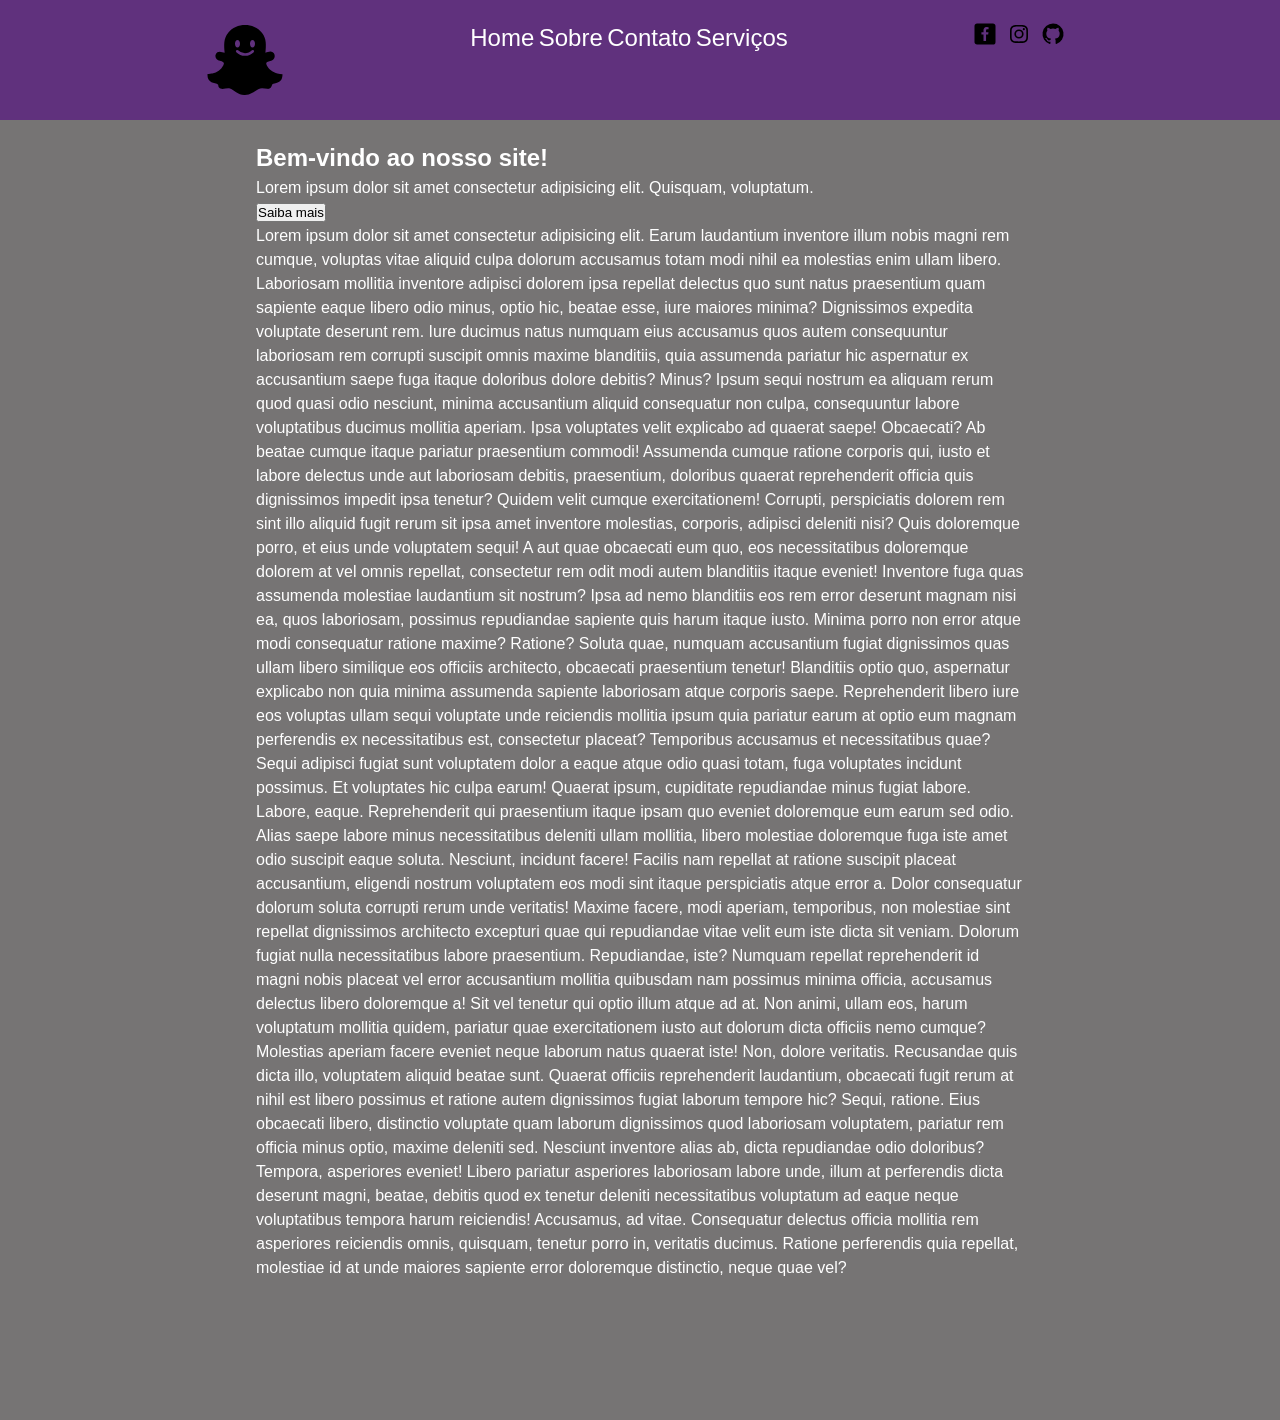
==== index (1).html @ fefc9821 "feat: navbar mobile adicionado" ====
<!DOCTYPE html>
<html lang="en">
<head>
    <meta charset="UTF-8">
    <meta name="viewport" content="width=device-width, initial-scale=1.0">
    <title>Document</title>
    <link rel="stylesheet" href="css/style.css">
    <link rel="stylesheet" href="css/responsivo.css">
</head>
<body>
    <header>
        <img src="img/logo.svg" alt="Logo da página" class="logo">
        
        <input type="checkbox" id="menu-toggle" class="menu-toggle">
        <label for="menu-toggle" class="menu-icon">
            <div class="linha-menu-top"></div>
            <div class="linha-menu-center"></div>
            <div class="linha-menu-bottom"></div>
        </label>

        <nav class="navbar-desktop">
            <a href="#">Home</a>
            <a href="#">Sobre</a>
            <a href="#">Contato</a>
            <a href="#">Serviços</a>
        </nav>

        <ul>
            <li>
                <a href="#">
                    <img src="img/facebook.svg" alt="link do facebook" class="redes">
                </a>
            </li>
            <li>
                <a href="#">
                    <img src="img/instagram.svg" alt="link do instagram" class="redes">
                </a>
            </li>
            <li>
                <a href="#">
                    <img src="img/github.svg" alt="link do github" class="redes">
                </a>
            </li>
        </ul>
    </header>
    <main>
        <section>
            <div class="modal">
                <h1>Bem-vindo ao nosso site!</h1>
                <p>Lorem ipsum dolor sit amet consectetur adipisicing elit. Quisquam, voluptatum.</p>
                <button>Saiba mais</button>
            </div>
        </section>
        <section>
            Lorem ipsum dolor sit amet consectetur adipisicing elit. Earum laudantium inventore illum nobis magni rem cumque, voluptas vitae aliquid culpa dolorum accusamus totam modi nihil ea molestias enim ullam libero.
            Laboriosam mollitia inventore adipisci dolorem ipsa repellat delectus quo sunt natus praesentium quam sapiente eaque libero odio minus, optio hic, beatae esse, iure maiores minima? Dignissimos expedita voluptate deserunt rem.
            Iure ducimus natus numquam eius accusamus quos autem consequuntur laboriosam rem corrupti suscipit omnis maxime blanditiis, quia assumenda pariatur hic aspernatur ex accusantium saepe fuga itaque doloribus dolore debitis? Minus?
            Ipsum sequi nostrum ea aliquam rerum quod quasi odio nesciunt, minima accusantium aliquid consequatur non culpa, consequuntur labore voluptatibus ducimus mollitia aperiam. Ipsa voluptates velit explicabo ad quaerat saepe! Obcaecati?
            Ab beatae cumque itaque pariatur praesentium commodi! Assumenda cumque ratione corporis qui, iusto et labore delectus unde aut laboriosam debitis, praesentium, doloribus quaerat reprehenderit officia quis dignissimos impedit ipsa tenetur?
            Quidem velit cumque exercitationem! Corrupti, perspiciatis dolorem rem sint illo aliquid fugit rerum sit ipsa amet inventore molestias, corporis, adipisci deleniti nisi? Quis doloremque porro, et eius unde voluptatem sequi!
            A aut quae obcaecati eum quo, eos necessitatibus doloremque dolorem at vel omnis repellat, consectetur rem odit modi autem blanditiis itaque eveniet! Inventore fuga quas assumenda molestiae laudantium sit nostrum?
            Ipsa ad nemo blanditiis eos rem error deserunt magnam nisi ea, quos laboriosam, possimus repudiandae sapiente quis harum itaque iusto. Minima porro non error atque modi consequatur ratione maxime? Ratione?
            Soluta quae, numquam accusantium fugiat dignissimos quas ullam libero similique eos officiis architecto, obcaecati praesentium tenetur! Blanditiis optio quo, aspernatur explicabo non quia minima assumenda sapiente laboriosam atque corporis saepe.
            Reprehenderit libero iure eos voluptas ullam sequi voluptate unde reiciendis mollitia ipsum quia pariatur earum at optio eum magnam perferendis ex necessitatibus est, consectetur placeat? Temporibus accusamus et necessitatibus quae?
            Sequi adipisci fugiat sunt voluptatem dolor a eaque atque odio quasi totam, fuga voluptates incidunt possimus. Et voluptates hic culpa earum! Quaerat ipsum, cupiditate repudiandae minus fugiat labore. Labore, eaque.
            Reprehenderit qui praesentium itaque ipsam quo eveniet doloremque eum earum sed odio. Alias saepe labore minus necessitatibus deleniti ullam mollitia, libero molestiae doloremque fuga iste amet odio suscipit eaque soluta.
            Nesciunt, incidunt facere! Facilis nam repellat at ratione suscipit placeat accusantium, eligendi nostrum voluptatem eos modi sint itaque perspiciatis atque error a. Dolor consequatur dolorum soluta corrupti rerum unde veritatis!
            Maxime facere, modi aperiam, temporibus, non molestiae sint repellat dignissimos architecto excepturi quae qui repudiandae vitae velit eum iste dicta sit veniam. Dolorum fugiat nulla necessitatibus labore praesentium. Repudiandae, iste?
            Numquam repellat reprehenderit id magni nobis placeat vel error accusantium mollitia quibusdam nam possimus minima officia, accusamus delectus libero doloremque a! Sit vel tenetur qui optio illum atque ad at.
            Non animi, ullam eos, harum voluptatum mollitia quidem, pariatur quae exercitationem iusto aut dolorum dicta officiis nemo cumque? Molestias aperiam facere eveniet neque laborum natus quaerat iste! Non, dolore veritatis.
            Recusandae quis dicta illo, voluptatem aliquid beatae sunt. Quaerat officiis reprehenderit laudantium, obcaecati fugit rerum at nihil est libero possimus et ratione autem dignissimos fugiat laborum tempore hic? Sequi, ratione.
            Eius obcaecati libero, distinctio voluptate quam laborum dignissimos quod laboriosam voluptatem, pariatur rem officia minus optio, maxime deleniti sed. Nesciunt inventore alias ab, dicta repudiandae odio doloribus? Tempora, asperiores eveniet!
            Libero pariatur asperiores laboriosam labore unde, illum at perferendis dicta deserunt magni, beatae, debitis quod ex tenetur deleniti necessitatibus voluptatum ad eaque neque voluptatibus tempora harum reiciendis! Accusamus, ad vitae.
            Consequatur delectus officia mollitia rem asperiores reiciendis omnis, quisquam, tenetur porro in, veritatis ducimus. Ratione perferendis quia repellat, molestiae id at unde maiores sapiente error doloremque distinctio, neque quae vel?
        </section>
    </main>
</body>
</html>
---- css/style.css ----
*{
    margin: 0;
    padding: 0;
    box-sizing: border-box;
}
body{
    font-family: Arial, Helvetica, sans-serif;
    background-color: #666363e3;
    color: #ffffff;
    line-height: 1.5;
}

header{
    position: fixed;
    width: 100%;
    top: 0;
    display: flex;
    justify-content: space-evenly;
    padding: 20px;
    background-color: #5106839a;
}
ul{
    display: flex;
    list-style: none;
}
a{
    text-decoration: none;
    color: #fff;
    font-size: 1.5rem;
}
a:hover{
    color: #2f11d6;
}
main{
    max-width: 1200px;
    margin: 140px 20%;
}

.logo{
    width: 80px;
}
.redes{
    width: 1.5rem;
    margin-right: 10px;
}
---- css/responsivo.css ----
.menu-icon {
    display: none;
    cursor: pointer;
  }
  
  .linha-menu-top, .linha-menu-bottom{
      background-color: #ffffff;
      height: 5px;
      width: 50px;
      margin-top: 10px;
  }
  
  .linha-menu-center{
      background-color: #ffffff;
      height: 5px;
      width: 60px;
      margin-top: 10px;
      margin-left: -10px;
  }
  
  
  .linha-menu-center::before{
      border-color: transparent #ffffff #ffffff transparent;
      border-style: solid;
      border-width: 5px;
      content: '';
      left: -10px;
      position: absolute;
      top: 22px;
      transform: rotate(139deg);
  }
  
  .menu-toggle {
    display: none;
  }
  
  @media (max-width: 768px) {
    .navbar-desktop {
      position: absolute;
      opacity: 0;
      width: 100%;
      flex-direction: column;
      transition: transform 0.5s ease-in-out;
      transform: translateX(-100%);
    }
  
    .menu-icon {
      display: block;
      position: absolute;
      right: 0;
      margin: 10px;
      z-index: 10;
    }
  
    .menu-toggle:checked ~ .navbar-desktop {
      display: flex;
      flex-direction: column;
      align-items: center;
      width: 100%;
      position: absolute;
      top: 60px;
      left: 0;
      background-color: #9258ff4f;
      backdrop-filter: blur(10px);
      transition: all 0.3s ease;
      opacity: 1;
      transform: translateX(0); 
      height: 100vh;
    }
  
    .menu-toggle:checked ~ .menu-icon .linha-menu-top {
       transform: translateY(9px) rotate(45deg);
    }
  
    .menu-toggle:checked ~ .menu-icon .linha-menu-bottom {
      transform: translateY(-9px) rotate(-45deg);
    }
  
    .menu-toggle:checked ~ .menu-icon .linha-menu-center {
      display: none;
    }
  
  }
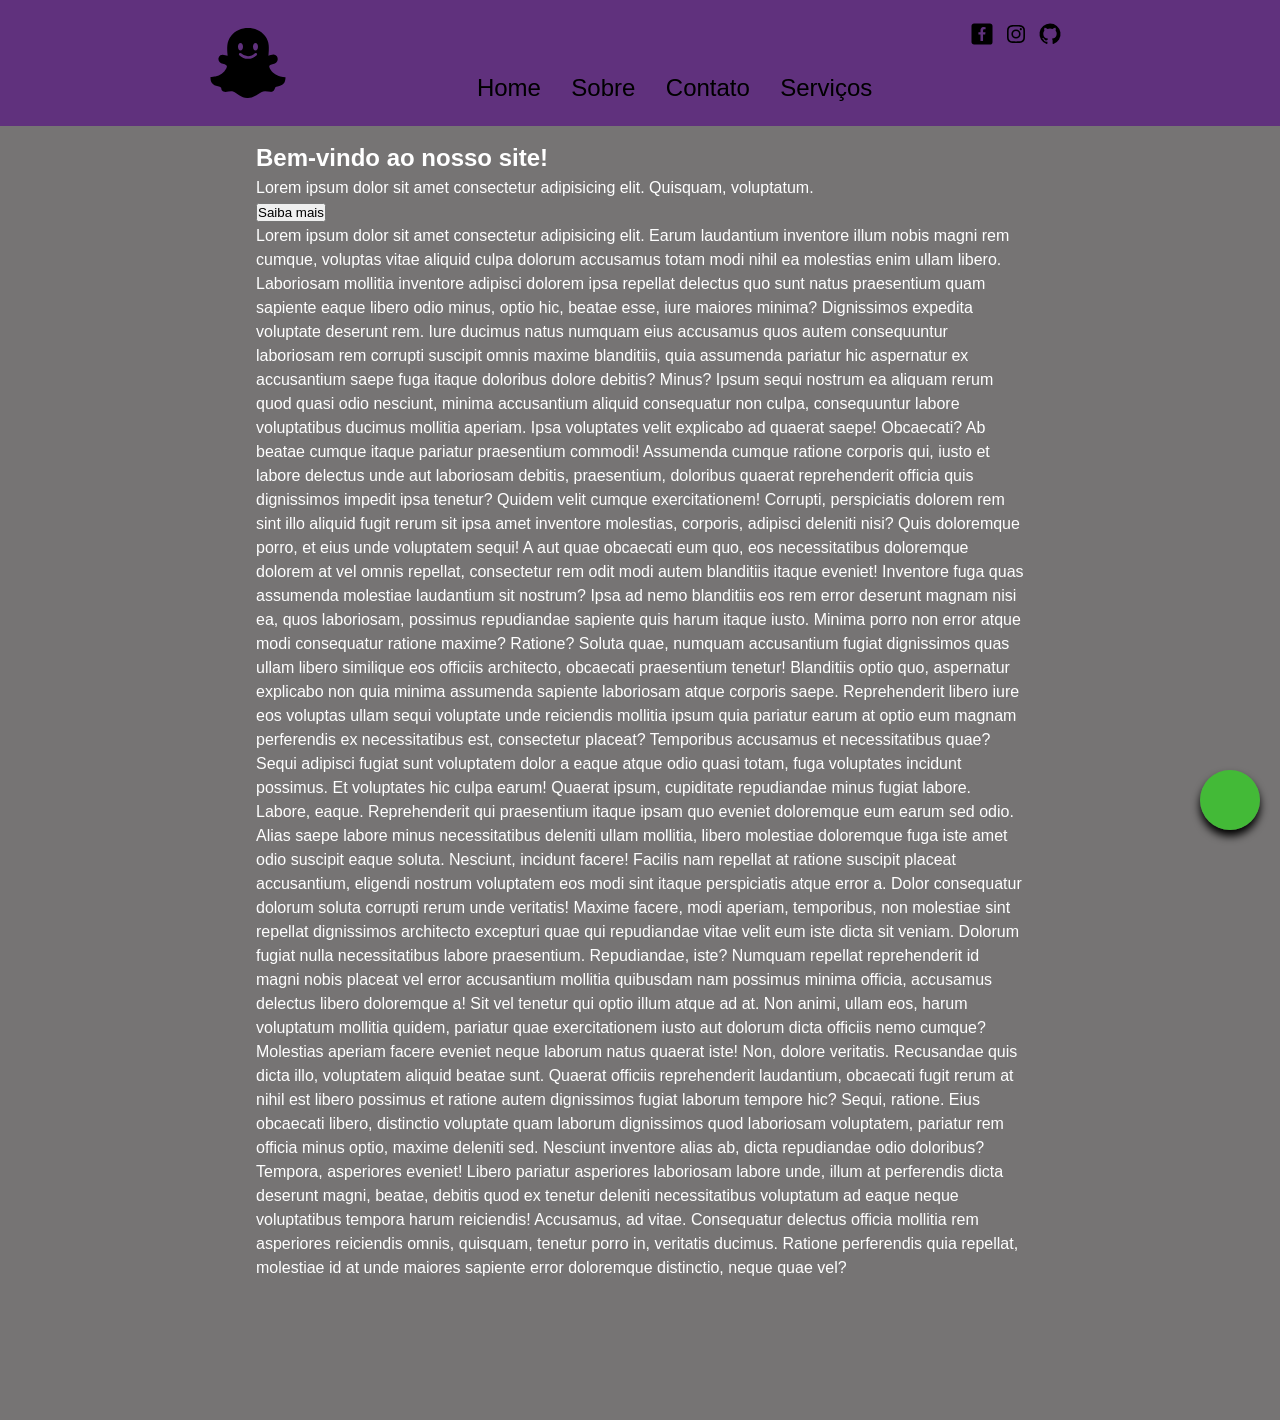
==== commit dd64fa51: "feat: icones adicionados" ====
--- a/index (1).html
+++ b/index (1).html
@@ -6,17 +6,17 @@
     <title>Document</title>
     <link rel="stylesheet" href="css/style.css">
     <link rel="stylesheet" href="css/responsivo.css">
+    <link rel="stylesheet" href="fontes/font-awesome-4.7.0/css/font-awesome.min.css">
 </head>
 <body>
     <header>
         <img src="img/logo.svg" alt="Logo da página" class="logo">
-        
-        <input type="checkbox" id="menu-toggle" class="menu-toggle">
-        <label for="menu-toggle" class="menu-icon">
-            <div class="linha-menu-top"></div>
-            <div class="linha-menu-center"></div>
-            <div class="linha-menu-bottom"></div>
-        </label>
+        <nav class="navbar-mobile">
+            <a href="#"><i class="fa fa-home" aria-hidden="true"></i></a>
+            <a href="#"><i class="fa fa-address-book-o" aria-hidden="true"></i></a>
+            <a href="#"><i class="fa fa-phone" aria-hidden="true"></i></a>
+            <a href="#"><i class="fa fa-wrench" aria-hidden="true"></i></a>
+        </nav>
 
         <nav class="navbar-desktop">
             <a href="#">Home</a>
@@ -73,6 +73,9 @@
             Libero pariatur asperiores laboriosam labore unde, illum at perferendis dicta deserunt magni, beatae, debitis quod ex tenetur deleniti necessitatibus voluptatum ad eaque neque voluptatibus tempora harum reiciendis! Accusamus, ad vitae.
             Consequatur delectus officia mollitia rem asperiores reiciendis omnis, quisquam, tenetur porro in, veritatis ducimus. Ratione perferendis quia repellat, molestiae id at unde maiores sapiente error doloremque distinctio, neque quae vel?
         </section>
+        <div class="botao-flutuante">
+            <a href="#"></a><i class="fa fa-whatsapp fa-2x" aria-hidden="true"></i>
+        </div>
     </main>
 </body>
 </html>
--- a/css/style.css
+++ b/css/style.css
@@ -25,7 +25,7 @@
 }
 a{
     text-decoration: none;
-    color: #fff;
+    color: #000000;
     font-size: 1.5rem;
 }
 a:hover{
@@ -42,4 +42,27 @@
 .redes{
     width: 1.5rem;
     margin-right: 10px;
+}
+.navbar-desktop{
+    display: flex;
+    justify-content: flex-start;
+    gap: 10%;
+    margin-top: 50px;
+}
+.navbar-mobile{
+    display: none;
+}
+.botao-flutuante{
+    position: fixed;
+    bottom: 70px;
+    right: 20px;
+    background-color: rgba(21, 250, 0, 0.527);
+    border: none;
+    border-radius: 50%;
+    width: 60px;
+    height: 60px;
+    display: flex;
+    justify-content: center;
+    align-items: center;
+    box-shadow: 0 6px 8px black;
 }
--- a/css/responsivo.css
+++ b/css/responsivo.css
@@ -1,83 +1,20 @@
-.menu-icon {
-    display: none;
-    cursor: pointer;
+
+  @media (max-width: 768px) {
+    .navbar-desktop{
+        display: none;
+    }
+    .navbar-mobile{
+        display: flex;
+        position: fixed;
+        bottom: 0;
+        width: 100%;
+        justify-content: space-evenly;
+        padding: 10px;
+        height: 60px;
+        background-color: rgb(102, 57, 143)
+    }
   }
-  
-  .linha-menu-top, .linha-menu-bottom{
-      background-color: #ffffff;
-      height: 5px;
-      width: 50px;
-      margin-top: 10px;
-  }
-  
-  .linha-menu-center{
-      background-color: #ffffff;
-      height: 5px;
-      width: 60px;
-      margin-top: 10px;
-      margin-left: -10px;
-  }
-  
-  
-  .linha-menu-center::before{
-      border-color: transparent #ffffff #ffffff transparent;
-      border-style: solid;
-      border-width: 5px;
-      content: '';
-      left: -10px;
-      position: absolute;
-      top: 22px;
-      transform: rotate(139deg);
-  }
-  
-  .menu-toggle {
-    display: none;
-  }
-  
-  @media (max-width: 768px) {
-    .navbar-desktop {
-      position: absolute;
-      opacity: 0;
-      width: 100%;
-      flex-direction: column;
-      transition: transform 0.5s ease-in-out;
-      transform: translateX(-100%);
-    }
-  
-    .menu-icon {
-      display: block;
-      position: absolute;
-      right: 0;
-      margin: 10px;
-      z-index: 10;
-    }
-  
-    .menu-toggle:checked ~ .navbar-desktop {
-      display: flex;
-      flex-direction: column;
-      align-items: center;
-      width: 100%;
-      position: absolute;
-      top: 60px;
-      left: 0;
-      background-color: #9258ff4f;
-      backdrop-filter: blur(10px);
-      transition: all 0.3s ease;
-      opacity: 1;
-      transform: translateX(0); 
-      height: 100vh;
-    }
-  
-    .menu-toggle:checked ~ .menu-icon .linha-menu-top {
-       transform: translateY(9px) rotate(45deg);
-    }
-  
-    .menu-toggle:checked ~ .menu-icon .linha-menu-bottom {
-      transform: translateY(-9px) rotate(-45deg);
-    }
-  
-    .menu-toggle:checked ~ .menu-icon .linha-menu-center {
-      display: none;
-    }
-  
+
+  @media (max-width: 460px)  {
+    
   }
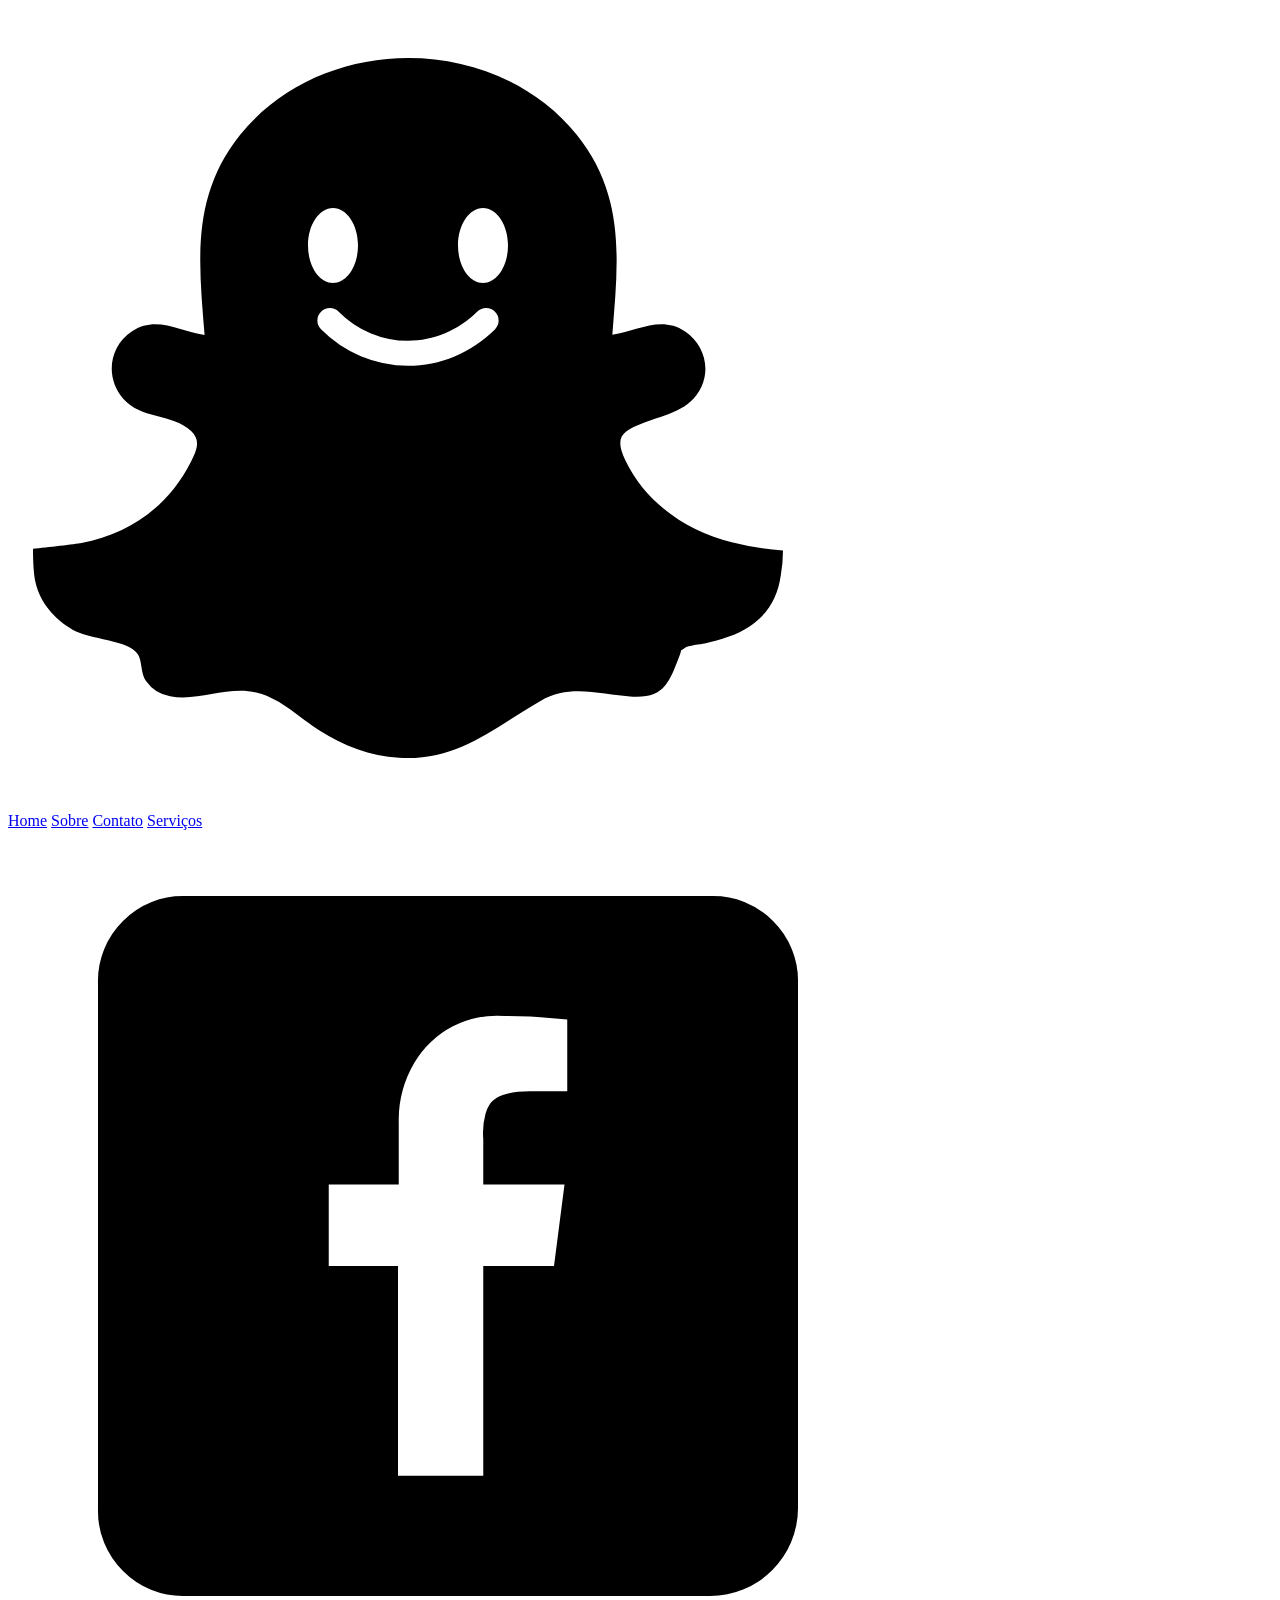
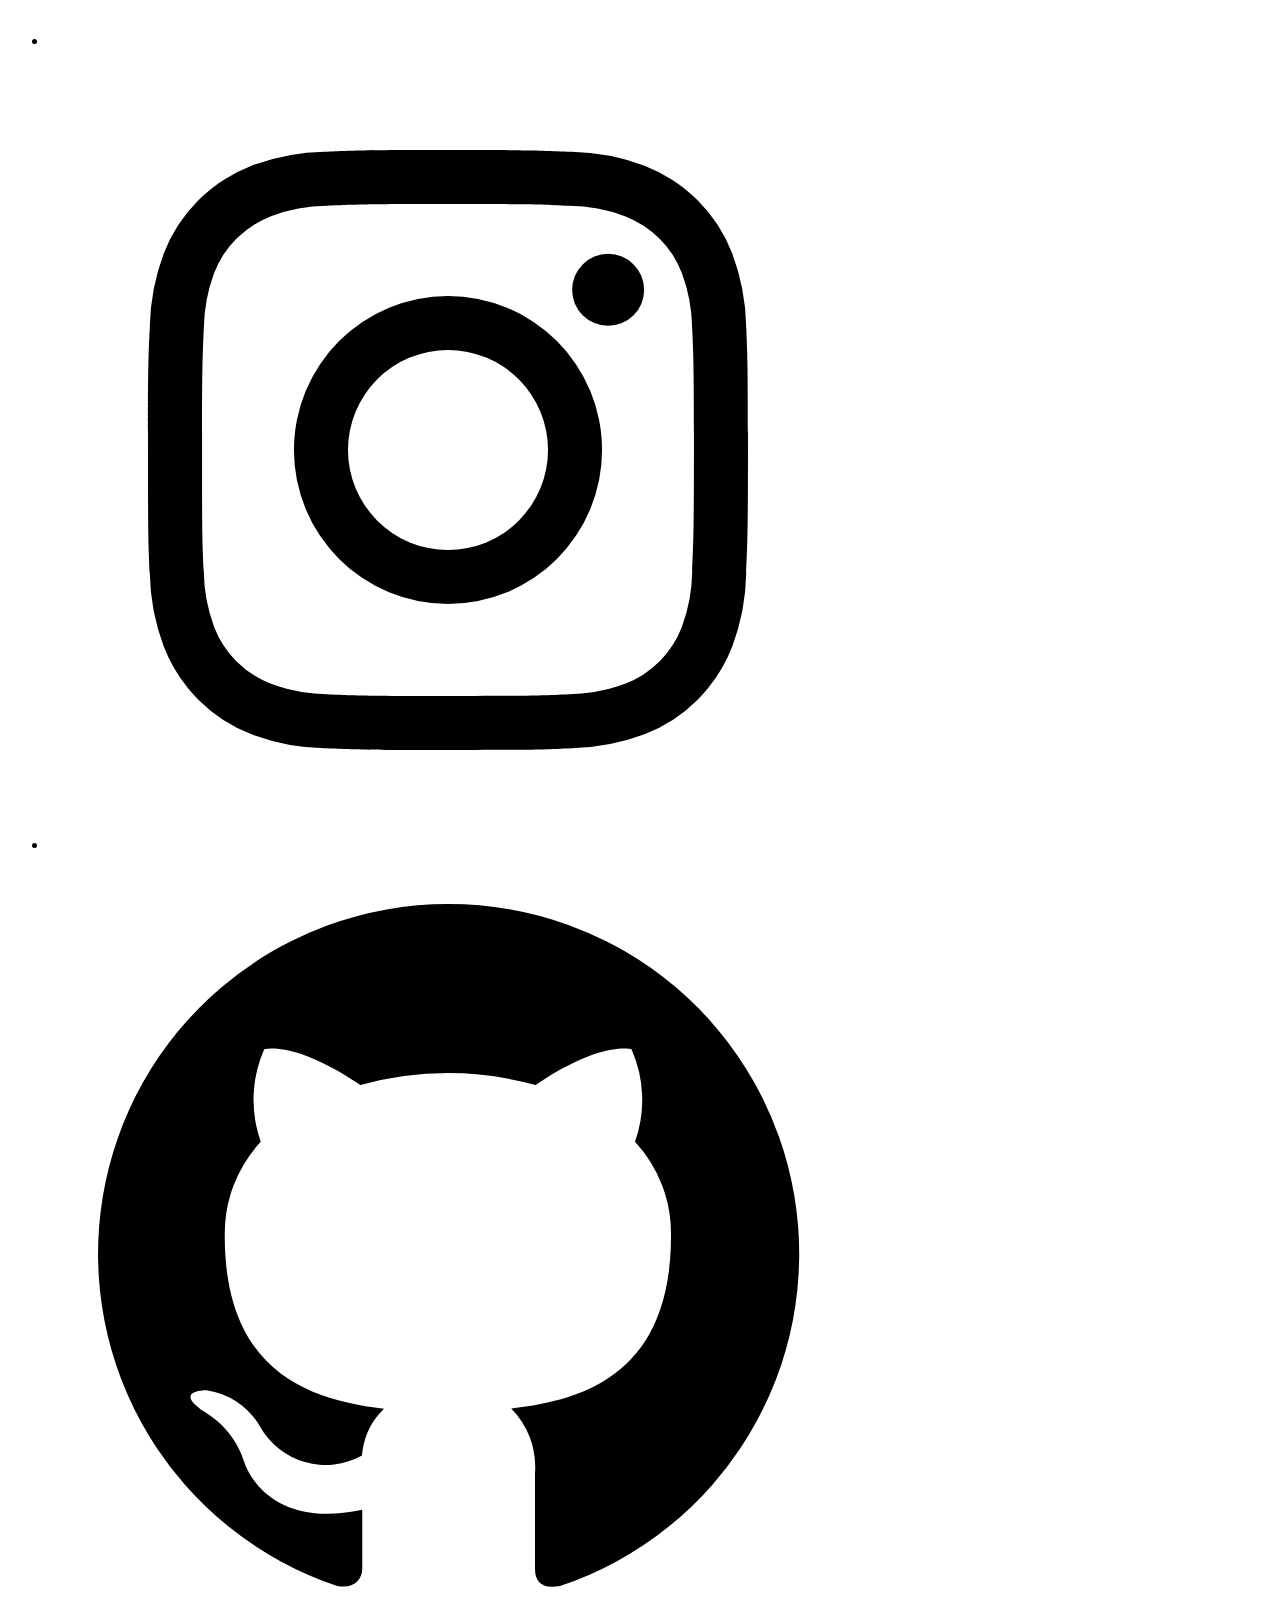
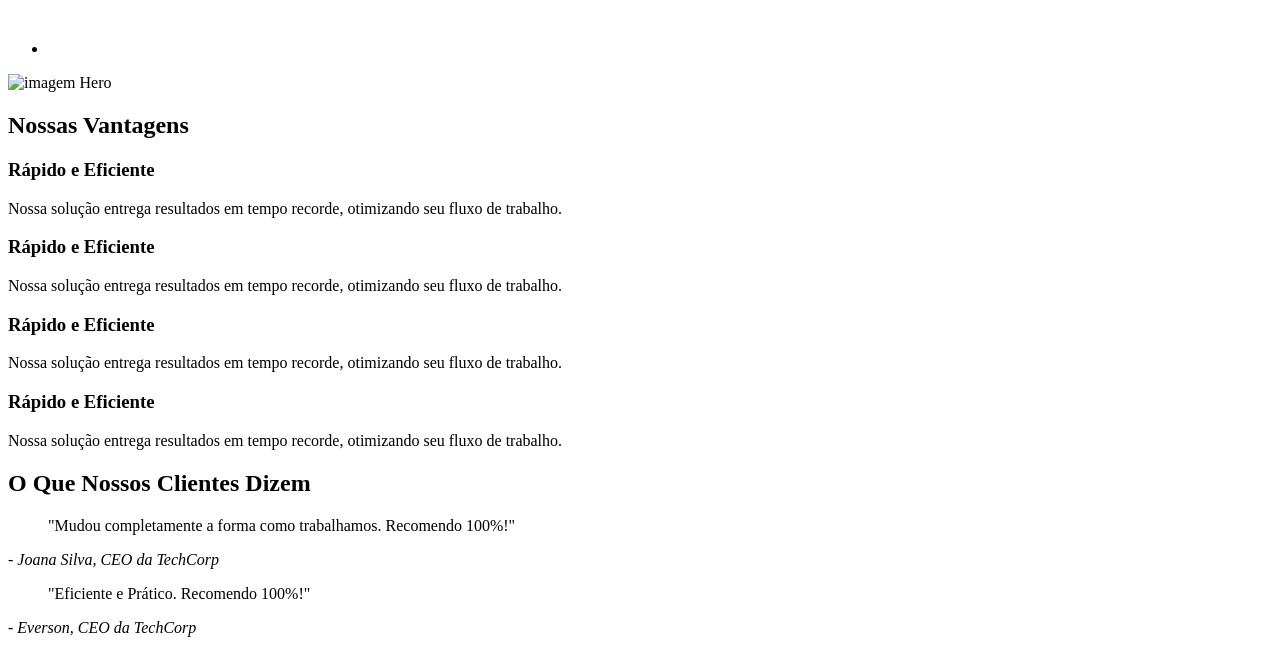
==== commit 2fe05f9a: "feat: complementando no css, cards, testemunhos, etc..." ====
--- a/index (1).html
+++ b/index (1).html
@@ -43,36 +43,49 @@
             </li>
         </ul>
     </header>
-    <main>
-        <section>
-            <div class="modal">
-                <h1>Bem-vindo ao nosso site!</h1>
-                <p>Lorem ipsum dolor sit amet consectetur adipisicing elit. Quisquam, voluptatum.</p>
-                <button>Saiba mais</button>
-            </div>
-        </section>
-        <section>
-            Lorem ipsum dolor sit amet consectetur adipisicing elit. Earum laudantium inventore illum nobis magni rem cumque, voluptas vitae aliquid culpa dolorum accusamus totam modi nihil ea molestias enim ullam libero.
-            Laboriosam mollitia inventore adipisci dolorem ipsa repellat delectus quo sunt natus praesentium quam sapiente eaque libero odio minus, optio hic, beatae esse, iure maiores minima? Dignissimos expedita voluptate deserunt rem.
-            Iure ducimus natus numquam eius accusamus quos autem consequuntur laboriosam rem corrupti suscipit omnis maxime blanditiis, quia assumenda pariatur hic aspernatur ex accusantium saepe fuga itaque doloribus dolore debitis? Minus?
-            Ipsum sequi nostrum ea aliquam rerum quod quasi odio nesciunt, minima accusantium aliquid consequatur non culpa, consequuntur labore voluptatibus ducimus mollitia aperiam. Ipsa voluptates velit explicabo ad quaerat saepe! Obcaecati?
-            Ab beatae cumque itaque pariatur praesentium commodi! Assumenda cumque ratione corporis qui, iusto et labore delectus unde aut laboriosam debitis, praesentium, doloribus quaerat reprehenderit officia quis dignissimos impedit ipsa tenetur?
-            Quidem velit cumque exercitationem! Corrupti, perspiciatis dolorem rem sint illo aliquid fugit rerum sit ipsa amet inventore molestias, corporis, adipisci deleniti nisi? Quis doloremque porro, et eius unde voluptatem sequi!
-            A aut quae obcaecati eum quo, eos necessitatibus doloremque dolorem at vel omnis repellat, consectetur rem odit modi autem blanditiis itaque eveniet! Inventore fuga quas assumenda molestiae laudantium sit nostrum?
-            Ipsa ad nemo blanditiis eos rem error deserunt magnam nisi ea, quos laboriosam, possimus repudiandae sapiente quis harum itaque iusto. Minima porro non error atque modi consequatur ratione maxime? Ratione?
-            Soluta quae, numquam accusantium fugiat dignissimos quas ullam libero similique eos officiis architecto, obcaecati praesentium tenetur! Blanditiis optio quo, aspernatur explicabo non quia minima assumenda sapiente laboriosam atque corporis saepe.
-            Reprehenderit libero iure eos voluptas ullam sequi voluptate unde reiciendis mollitia ipsum quia pariatur earum at optio eum magnam perferendis ex necessitatibus est, consectetur placeat? Temporibus accusamus et necessitatibus quae?
-            Sequi adipisci fugiat sunt voluptatem dolor a eaque atque odio quasi totam, fuga voluptates incidunt possimus. Et voluptates hic culpa earum! Quaerat ipsum, cupiditate repudiandae minus fugiat labore. Labore, eaque.
-            Reprehenderit qui praesentium itaque ipsam quo eveniet doloremque eum earum sed odio. Alias saepe labore minus necessitatibus deleniti ullam mollitia, libero molestiae doloremque fuga iste amet odio suscipit eaque soluta.
-            Nesciunt, incidunt facere! Facilis nam repellat at ratione suscipit placeat accusantium, eligendi nostrum voluptatem eos modi sint itaque perspiciatis atque error a. Dolor consequatur dolorum soluta corrupti rerum unde veritatis!
-            Maxime facere, modi aperiam, temporibus, non molestiae sint repellat dignissimos architecto excepturi quae qui repudiandae vitae velit eum iste dicta sit veniam. Dolorum fugiat nulla necessitatibus labore praesentium. Repudiandae, iste?
-            Numquam repellat reprehenderit id magni nobis placeat vel error accusantium mollitia quibusdam nam possimus minima officia, accusamus delectus libero doloremque a! Sit vel tenetur qui optio illum atque ad at.
-            Non animi, ullam eos, harum voluptatum mollitia quidem, pariatur quae exercitationem iusto aut dolorum dicta officiis nemo cumque? Molestias aperiam facere eveniet neque laborum natus quaerat iste! Non, dolore veritatis.
-            Recusandae quis dicta illo, voluptatem aliquid beatae sunt. Quaerat officiis reprehenderit laudantium, obcaecati fugit rerum at nihil est libero possimus et ratione autem dignissimos fugiat laborum tempore hic? Sequi, ratione.
-            Eius obcaecati libero, distinctio voluptate quam laborum dignissimos quod laboriosam voluptatem, pariatur rem officia minus optio, maxime deleniti sed. Nesciunt inventore alias ab, dicta repudiandae odio doloribus? Tempora, asperiores eveniet!
-            Libero pariatur asperiores laboriosam labore unde, illum at perferendis dicta deserunt magni, beatae, debitis quod ex tenetur deleniti necessitatibus voluptatum ad eaque neque voluptatibus tempora harum reiciendis! Accusamus, ad vitae.
-            Consequatur delectus officia mollitia rem asperiores reiciendis omnis, quisquam, tenetur porro in, veritatis ducimus. Ratione perferendis quia repellat, molestiae id at unde maiores sapiente error doloremque distinctio, neque quae vel?
-        </section>
+    <section class="hero"> <!-- imagem tamanho 1600x600--> 
+        <img src="./img/skyline.jpg" alt="imagem Hero"
+        class="hero-image">
+    </section>
+   <main>
+    <section class="cards">
+        <h2 class="section-title">Nossas Vantagens</h2>
+        <div class="cards__grid">
+            <article class="card-item">
+                <h3 class="card-item_title">Rápido e Eficiente</h3>
+                <p>Nossa solução entrega resultados em tempo recorde, otimizando seu fluxo de trabalho.</p>
+            </article>
+            <article class="card-item">
+                <h3 class="card-item_title">Rápido e Eficiente</h3>
+                <p>Nossa solução entrega resultados em tempo recorde, otimizando seu fluxo de trabalho.</p>
+            </article>
+            <article class="card-item">
+                <h3 class="card-item_title">Rápido e Eficiente</h3>
+                <p>Nossa solução entrega resultados em tempo recorde, otimizando seu fluxo de trabalho.</p>
+            </article>
+            <article class="card-item">
+                <h3 class="card-item_title">Rápido e Eficiente</h3>
+                <p>Nossa solução entrega resultados em tempo recorde, otimizando seu fluxo de trabalho.</p>
+            </article>
+        </div>
+    </section>
+    <section class="testemunhos">
+        <h2 class="section-title">O Que Nossos Clientes Dizem</h2>
+        <div class="testemunhos__container">
+            <article class="testemunho-card">
+                <blockquote>"Mudou completamente a forma como trabalhamos. Recomendo 100%!"</blockquote>
+            <footer>
+                <cite>- Joana Silva, CEO da TechCorp</cite>
+            </footer>
+            </article>
+            <article class="testemunho-card">
+                <blockquote>"Eficiente e Prático. Recomendo 100%!"</blockquote>
+            <footer>
+                <cite>- Everson, CEO da TechCorp</cite>
+            </footer>
+            </article>
+        </div>
+    </section>
         <div class="botao-flutuante">
             <a href="#"></a><i class="fa fa-whatsapp fa-2x" aria-hidden="true"></i>
         </div>
--- a/css/style.css
+++ b/css/style.css
@@ -1,68 +1,9 @@
-*{
-    margin: 0;
-    padding: 0;
-    box-sizing: border-box;
-}
-body{
-    font-family: Arial, Helvetica, sans-serif;
-    background-color: #666363e3;
-    color: #ffffff;
-    line-height: 1.5;
-}
+@import url("base.css");
+@import url("animar.css");
+@import url("hero.css");
+@import url("cards.css");
+@import url("testemunhos.css");
+@import url("footer.css");
+@import url("header.css");
+@import url("mobile.css");
 
-header{
-    position: fixed;
-    width: 100%;
-    top: 0;
-    display: flex;
-    justify-content: space-evenly;
-    padding: 20px;
-    background-color: #5106839a;
-}
-ul{
-    display: flex;
-    list-style: none;
-}
-a{
-    text-decoration: none;
-    color: #000000;
-    font-size: 1.5rem;
-}
-a:hover{
-    color: #2f11d6;
-}
-main{
-    max-width: 1200px;
-    margin: 140px 20%;
-}
-
-.logo{
-    width: 80px;
-}
-.redes{
-    width: 1.5rem;
-    margin-right: 10px;
-}
-.navbar-desktop{
-    display: flex;
-    justify-content: flex-start;
-    gap: 10%;
-    margin-top: 50px;
-}
-.navbar-mobile{
-    display: none;
-}
-.botao-flutuante{
-    position: fixed;
-    bottom: 70px;
-    right: 20px;
-    background-color: rgba(21, 250, 0, 0.527);
-    border: none;
-    border-radius: 50%;
-    width: 60px;
-    height: 60px;
-    display: flex;
-    justify-content: center;
-    align-items: center;
-    box-shadow: 0 6px 8px black;
-}
--- a/css/responsivo.css
+++ b/css/responsivo.css
@@ -11,7 +11,7 @@
         justify-content: space-evenly;
         padding: 10px;
         height: 60px;
-        background-color: rgb(102, 57, 143)
+        background-color: rgba(31, 28, 194, 0.904)
     }
   }
 
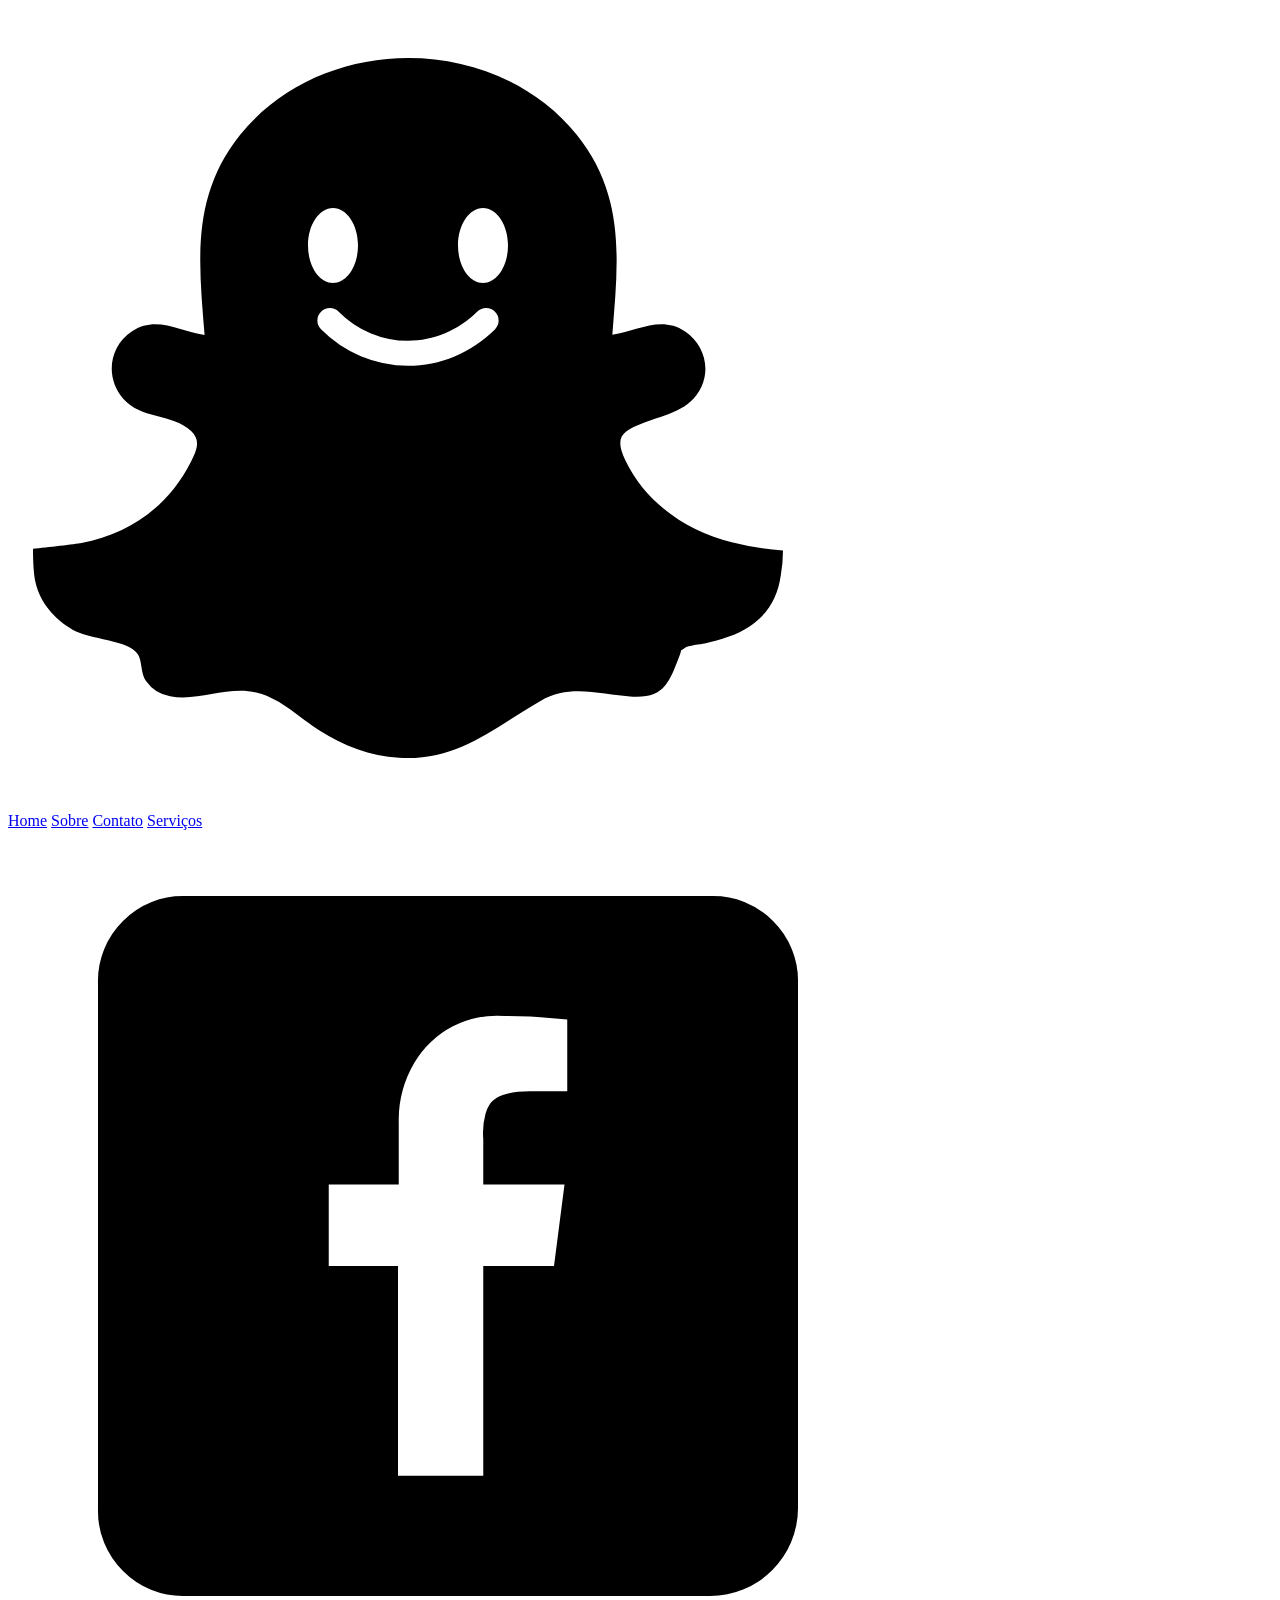
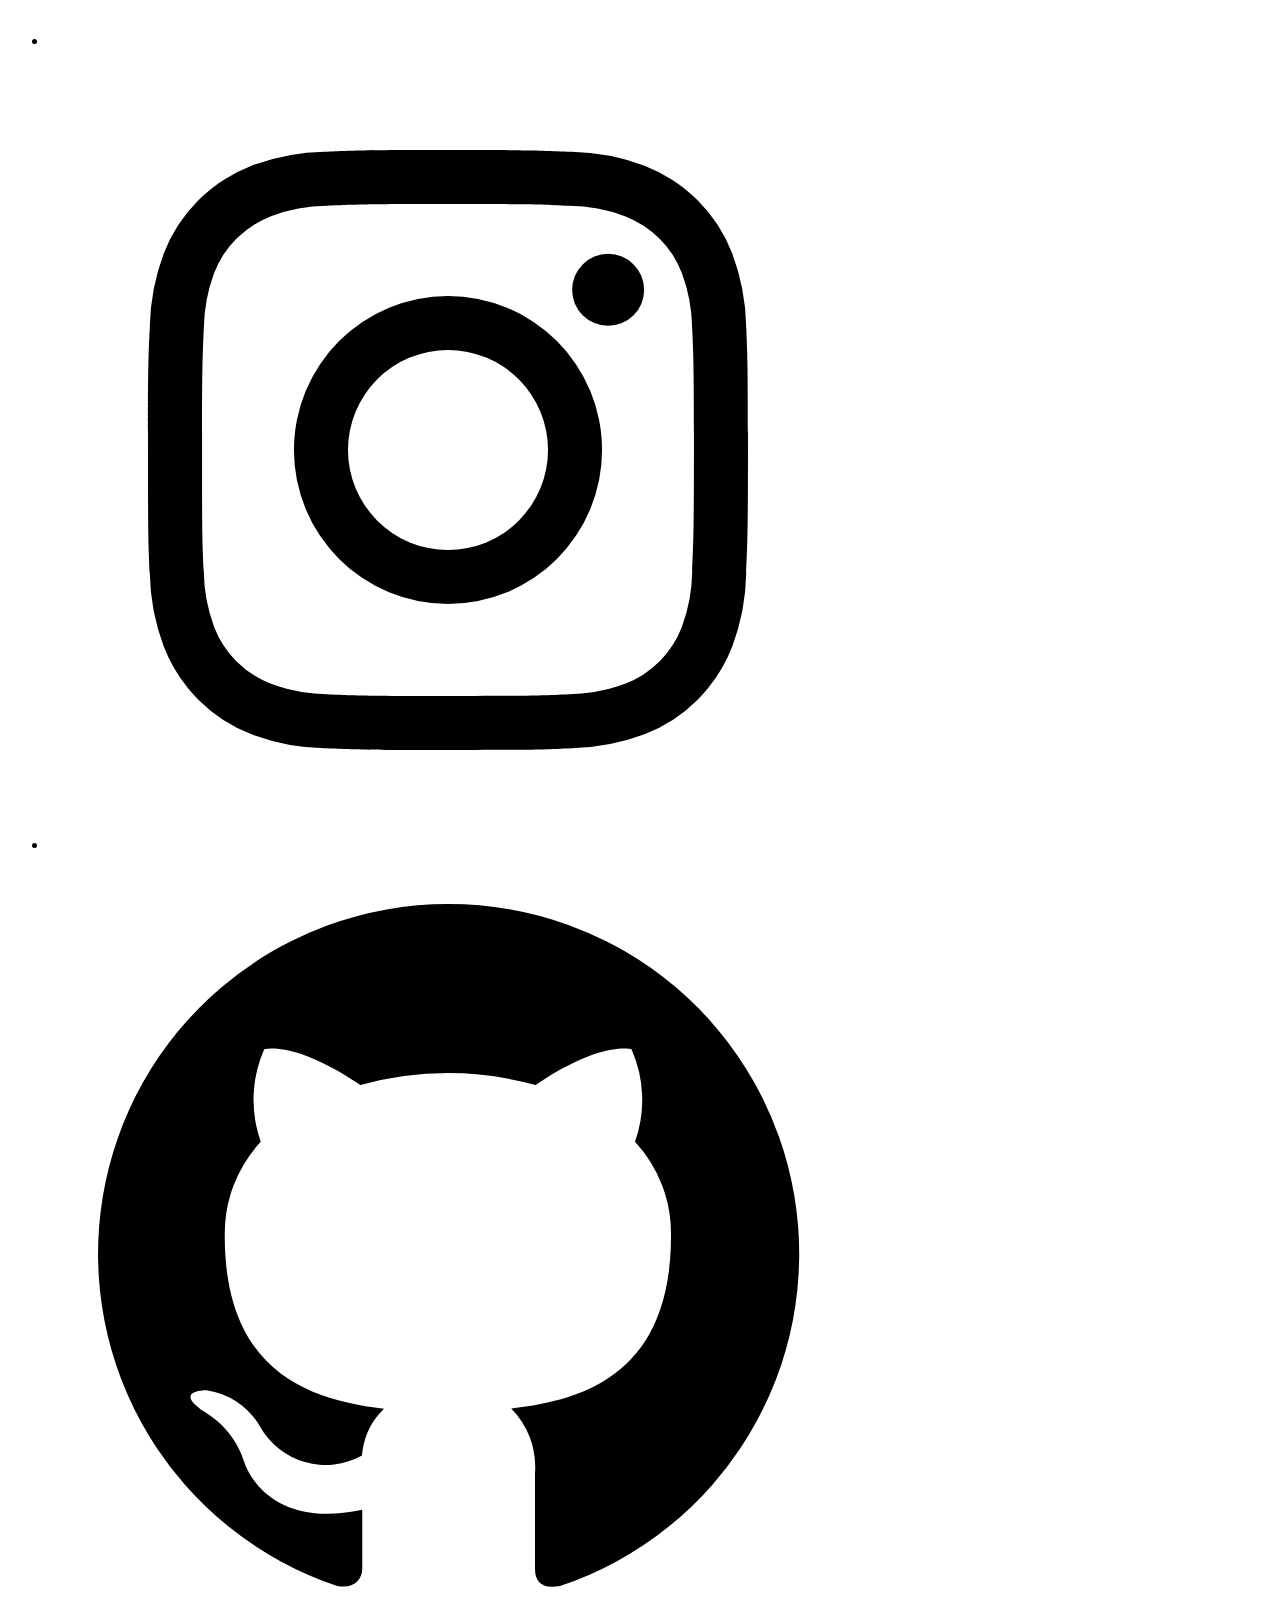
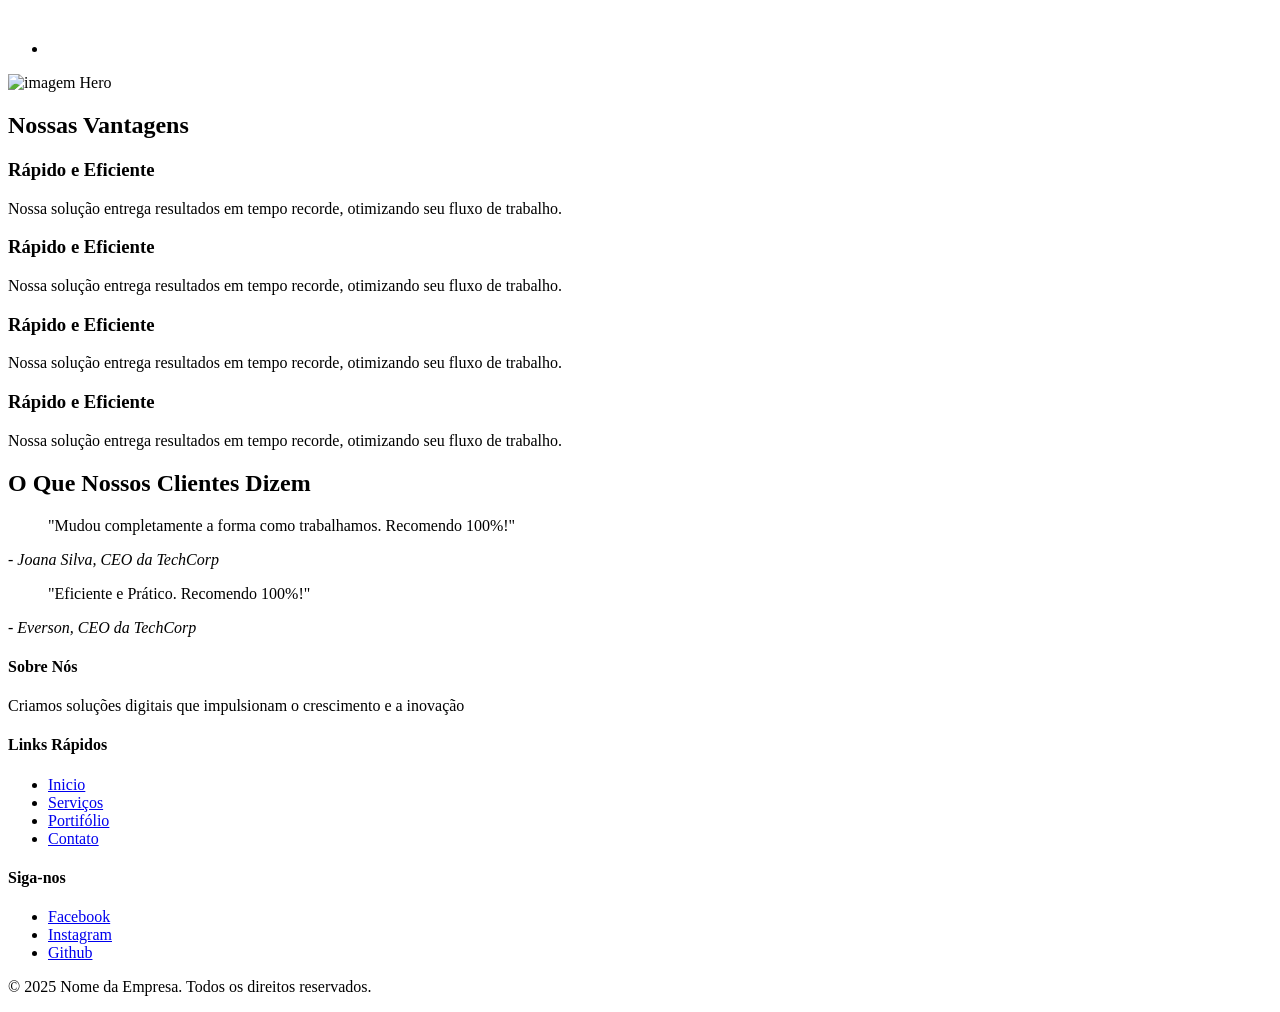
==== commit 8016f608: "feat: criando o footer/ colunas" ====
--- a/index (1).html
+++ b/index (1).html
@@ -90,5 +90,36 @@
             <a href="#"></a><i class="fa fa-whatsapp fa-2x" aria-hidden="true"></i>
         </div>
     </main>
+    <footer class="main-footer">
+        <div class="footer-container">
+            <div class="footer-colunas">
+                <div class="footer-coluna">
+                    <h4>Sobre Nós</h4>
+                    <p>Criamos soluções digitais que impulsionam o crescimento e a inovação</p>
+                </div>
+        <div class="footer-coluna">
+            <h4>Links Rápidos</h4>
+            <ul>
+                <li><a href="#">Inicio</a></li>
+                <li><a href="#">Serviços</a></li>
+                <li><a href="#">Portifólio</a></li>
+                <li><a href="#">Contato</a></li>
+            </ul>
+        </div>
+        <div class="footer-coluna">
+            <h4>Siga-nos</h4>
+            <ul>
+                <li><a href="#">Facebook</a></li>
+                <li><a href="#">Instagram</a></li>
+                <li><a href="#">Github</a></li>
+            </ul>
+        </div>
+        </div>
+        <div class="footer-bottom">
+            <p>&copy; 2025 Nome da Empresa.
+                Todos os direitos reservados.</p>
+        </div>
+        </div>
+    </footer>
 </body>
 </html>
--- a/css/style.css
+++ b/css/style.css
@@ -1,3 +1,4 @@
+@import url("variaveis.css");
 @import url("base.css");
 @import url("animar.css");
 @import url("hero.css");
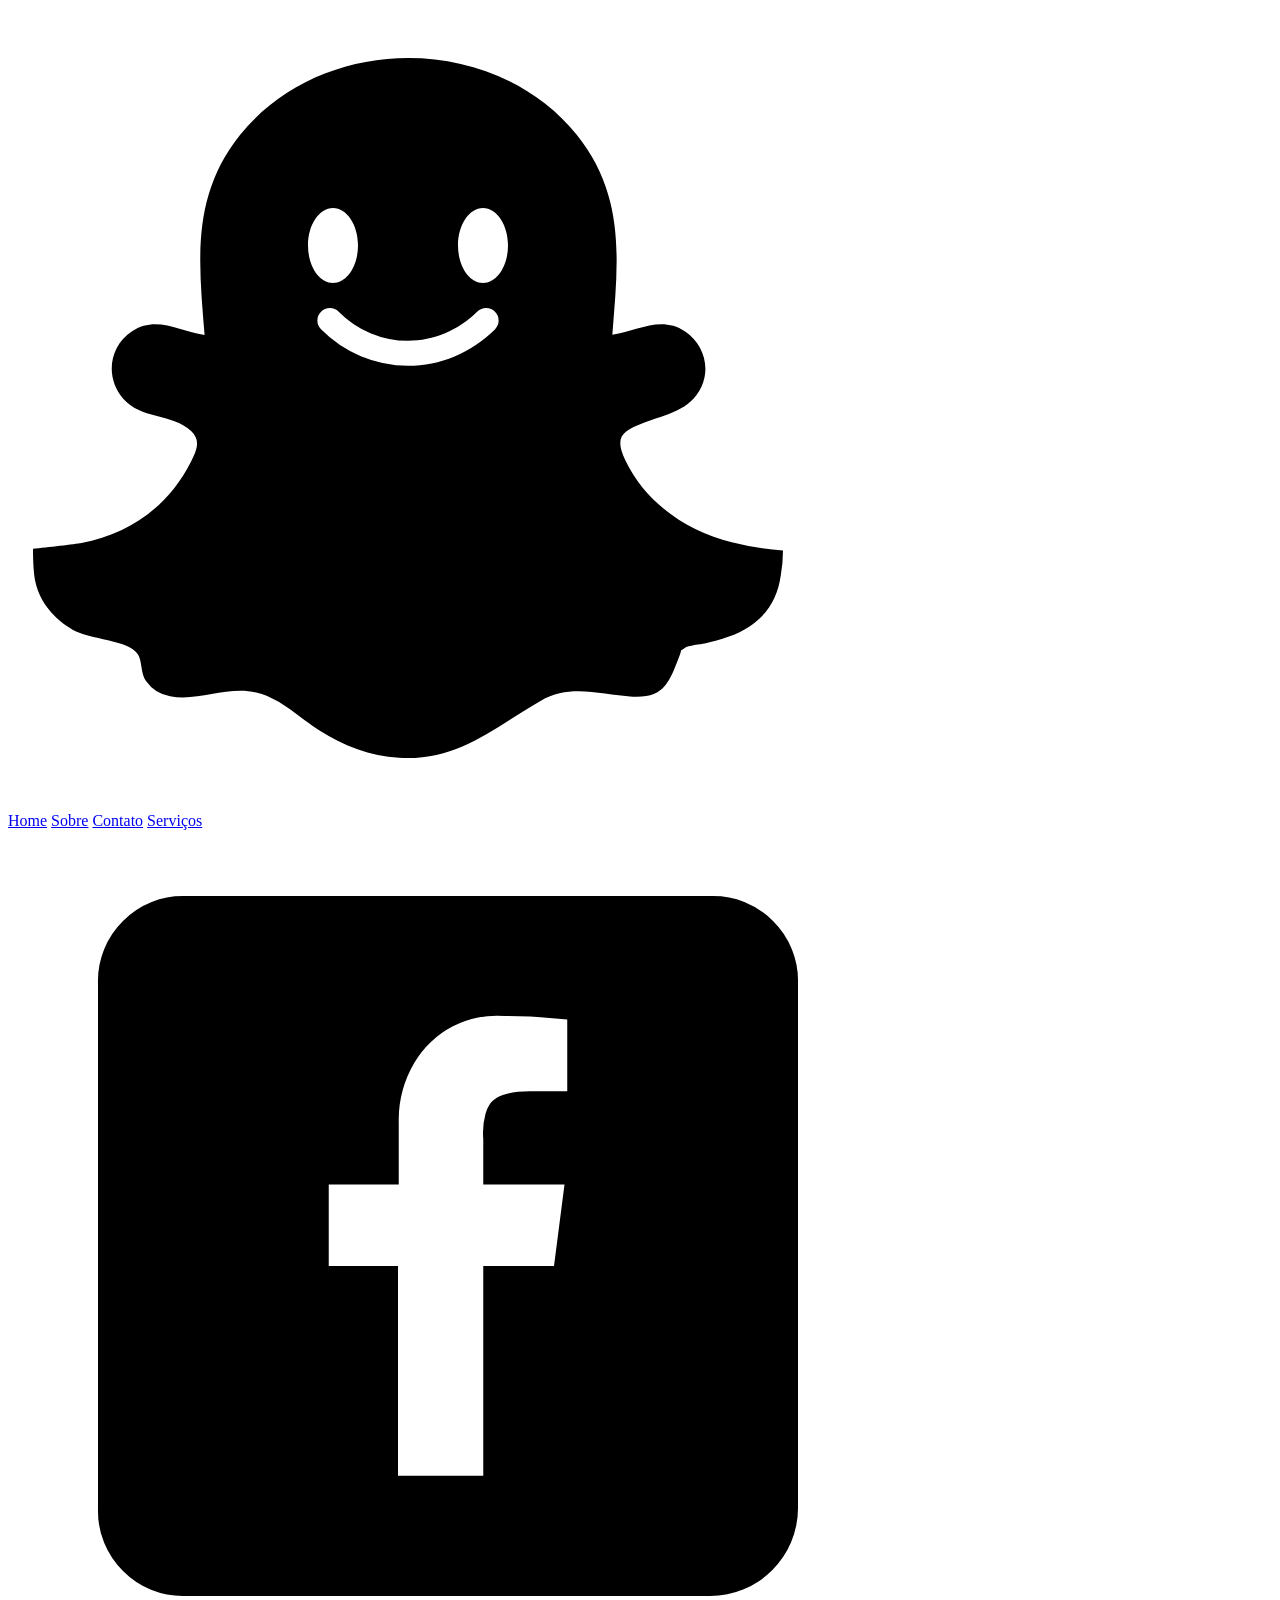
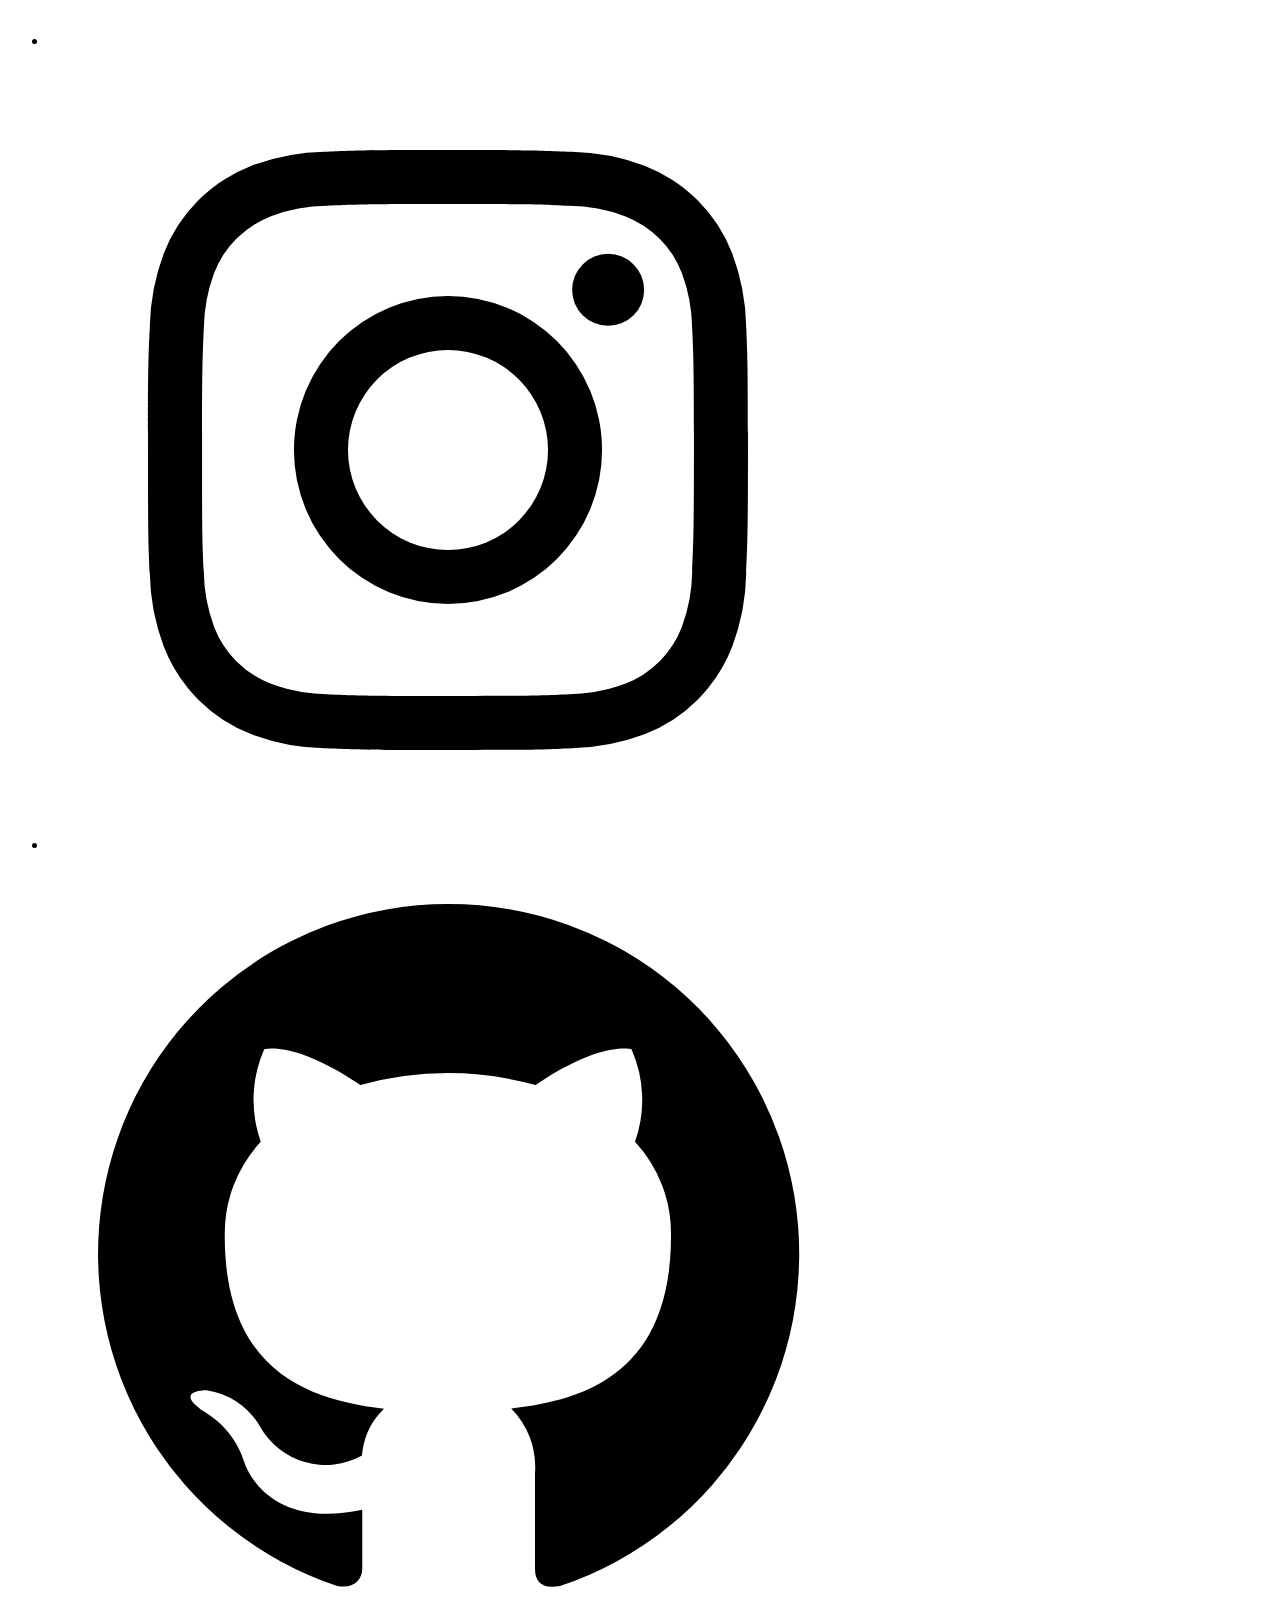
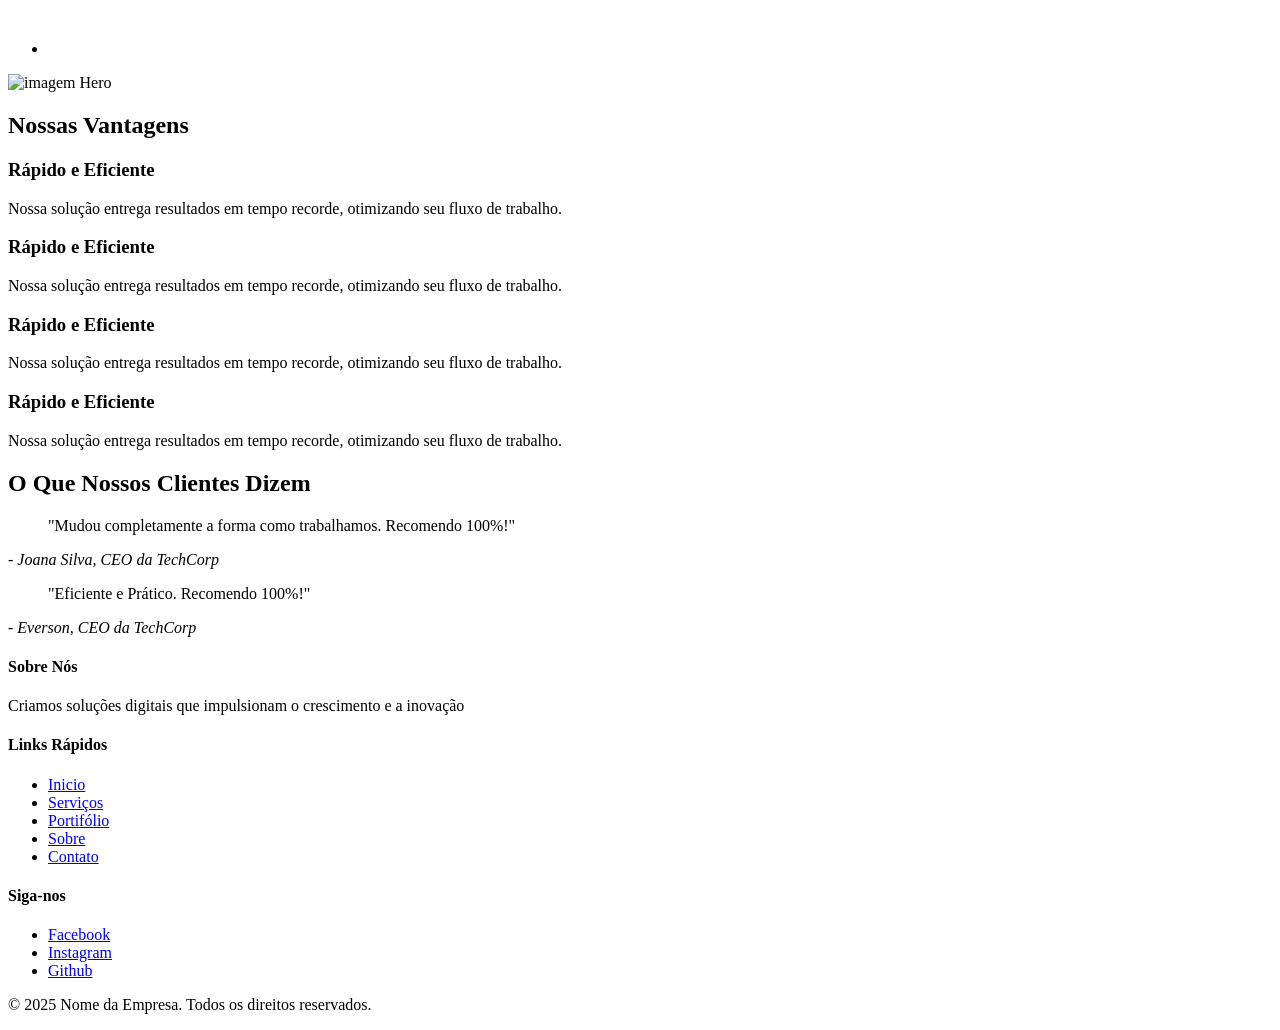
==== commit 1571bc1a: "feat: adicionando navbar bootstrap" ====
--- a/index (1).html
+++ b/index (1).html
@@ -19,10 +19,10 @@
         </nav>
 
         <nav class="navbar-desktop">
-            <a href="#">Home</a>
-            <a href="#">Sobre</a>
-            <a href="#">Contato</a>
-            <a href="#">Serviços</a>
+            <a href="index (1).html">Home</a>
+            <a href="sobre.html">Sobre</a>
+            <a href="contato.html">Contato</a>
+            <a href="serviços.html">Serviços</a>
         </nav>
 
         <ul>
@@ -100,10 +100,11 @@
         <div class="footer-coluna">
             <h4>Links Rápidos</h4>
             <ul>
-                <li><a href="#">Inicio</a></li>
-                <li><a href="#">Serviços</a></li>
-                <li><a href="#">Portifólio</a></li>
-                <li><a href="#">Contato</a></li>
+                <li><a href="index (1).html">Inicio</a></li>
+                <li><a href="serviços.html">Serviços</a></li>
+                <li><a href="portifolio.html">Portifólio</a></li>
+                <li><a href="sobre.html">Sobre</a></li>
+                <li><a href="contato.html">Contato</a></li>
             </ul>
         </div>
         <div class="footer-coluna">
